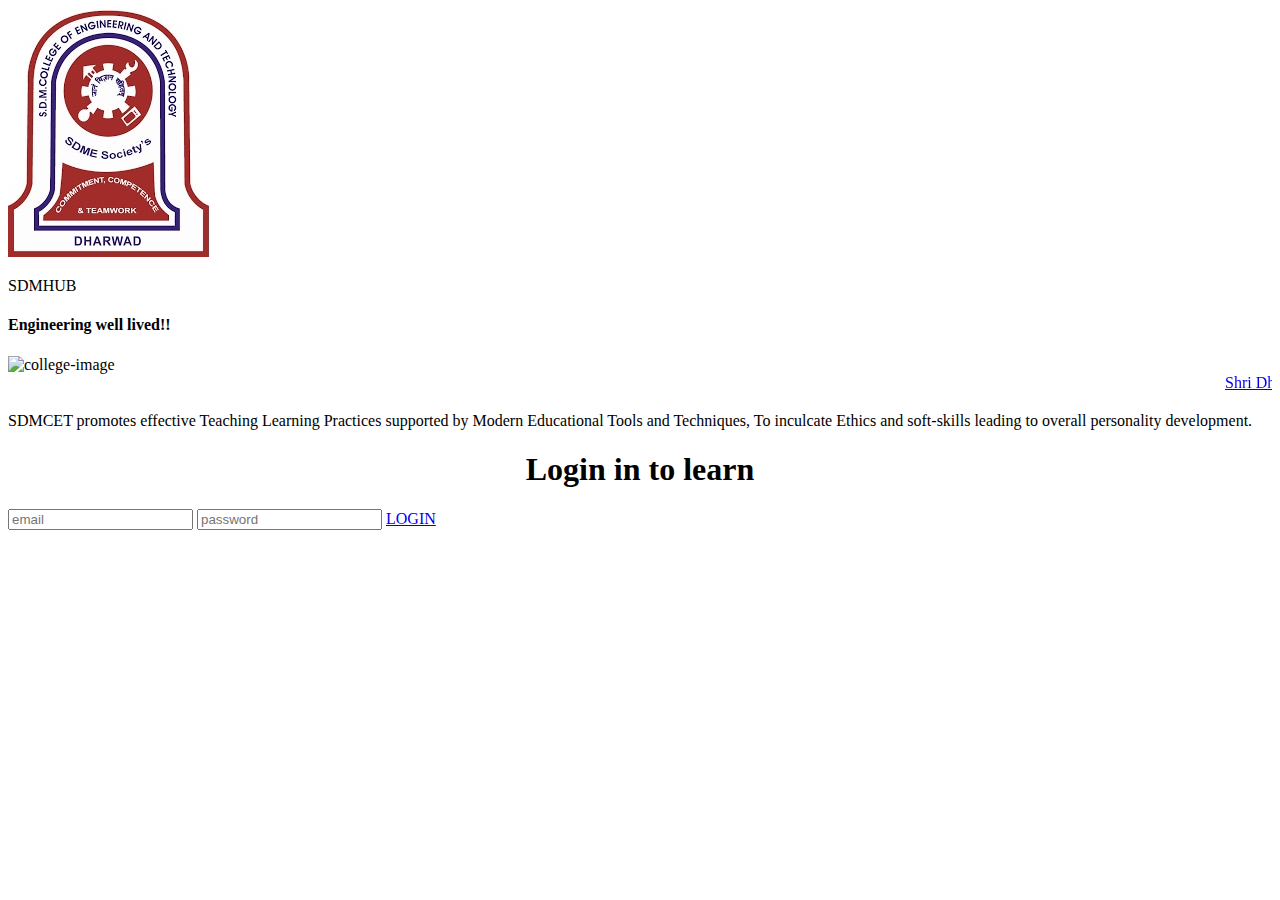
==== index.html @ f09d80d8 "all sdmhub files" ====
<!DOCTYPE html>
<html lang="en" dir="ltr">
  <head>
    <meta charset="utf-8">
    <title>SDMHUB</title>
    <!--bootstrap links-->
    <link href="https://cdn.jsdelivr.net/npm/bootstrap@5.1.3/dist/css/bootstrap.min.css" rel="stylesheet" integrity="sha384-1BmE4kWBq78iYhFldvKuhfTAU6auU8tT94WrHftjDbrCEXSU1oBoqyl2QvZ6jIW3" crossorigin="anonymous">
 <script src="https://cdn.jsdelivr.net/npm/bootstrap@5.1.3/dist/js/bootstrap.bundle.min.js" integrity="sha384-ka7Sk0Gln4gmtz2MlQnikT1wXgYsOg+OMhuP+IlRH9sENBO0LRn5q+8nbTov4+1p" crossorigin="anonymous"></script>
 <!--google fonts-->
 <link rel="preconnect" href="https://fonts.googleapis.com">
<link rel="preconnect" href="https://fonts.gstatic.com" crossorigin>
<link href="https://fonts.googleapis.com/css2?family=Merriweather&family=Montserrat&family=Nunito&family=Rubik&family=Sacramento&family=Ubuntu&display=swap" rel="stylesheet">
<link href="https://fonts.googleapis.com/css2?family=Abril+Fatface&family=Cookie&family=Montserrat:wght@900&family=Playfair+Display:wght@600&family=Ubuntu:wght@300&display=swap" rel="stylesheet">
<!--font fontawesome-->
<link rel="stylesheet" href="https://pro.fontawesome.com/releases/v5.10.0/css/all.css" integrity="sha384-AYmEC3Yw5cVb3ZcuHtOA93w35dYTsvhLPVnYs9eStHfGJvOvKxVfELGroGkvsg+p" crossorigin="anonymous" />
                    <script src ="https://www.gstatic.com/firebasejs/9.6.4/firebase-auth.js"></script>
                    <script src ="https://www.gstatic.com/firebasejs/9.6.4/firebase-database.js"></script>
                    <script src ="https://www.gstatic.com/firebasejs/9.6.4/firebase-storage.js"></script>
                    <script src ="https://www.gstatic.com/firebasejs/9.6.4/firebase-app.js"></script>
                    <script src ="index.js"></script>
 <link rel="stylesheet" href="css/styles.css">
  </head>
  <body>
    <section id="top">
      <div class="container-fluid">
    <div class="row">
      <div class="col-lg-6">
        <div class="sdmfixed">


        <img class="logo" src="logo.jpeg" alt="sdm-logo">
        <div class="sdmhub">


        <p class="SDM">SDM<span class="hub">HUB</span></p>
         <h4 >Engineering well lived!!</h4>
         </div>
    </div>
      </div>
      <div class="col-lg-6 ">
         <!-- <img  class="sdm-college"src="sdmcollegeimage2.png" alt="college-image">  -->
        <img  class="sdm-college"src="pic4-mod2.jpg" alt="college-image">
        <div class="text-block"><marquee class="slidetext" ><a class="link" href="https://www.sdmcet.ac.in/">Shri Dharmastala Manjunatheshwara College Of Engineering And Technology.</a></marquee></div>
        <div class="imgtextbox"><p class="imgtext"> SDMCET promotes effective Teaching Learning Practices supported by Modern Educational Tools and Techniques, To inculcate Ethics and soft-skills leading to overall personality development.</p> </div>
      </div>

    </div>

    </div>
    </section>
    <form class="loginclass " action="index.html" method="post">
      <div class="row" >
       <div class="col-1">
         <div class="form-box">
           <div class="form">
             <form class="login-form">
               <center>
                 <h1 class="main-heading">Login in to learn</h1>
               </center>
               <div class="user">

               <!-- <input type="text" placeholder="username" /> -->
               <input type="email" placeholder="email" id="email" />
               <input type="password" placeholder="password" />
               <!--<button ><a class="btn" href="contact_details">LOGIN</a></button>-->
               <a class="btn  " href="second.html">LOGIN</a><br>

                </div>
             </form>
             <!-- <form class="register-form">
               <center>
                 <h1 class="main-heading">Register Form</h1>
               </center>
               <input type="text" placeholder="user name" />
               <input type="text" placeholder="email-id" />
               <input type="password" placeholder="password" />
                <button>REGISTER</button> -->
               <!-- <p class="message">Already Registered?<a href="#">Login</a> -->
               <!-- </p> -->

           </div>
         </div>
       </div>

     </div>

    </form>
  </body>
</html>
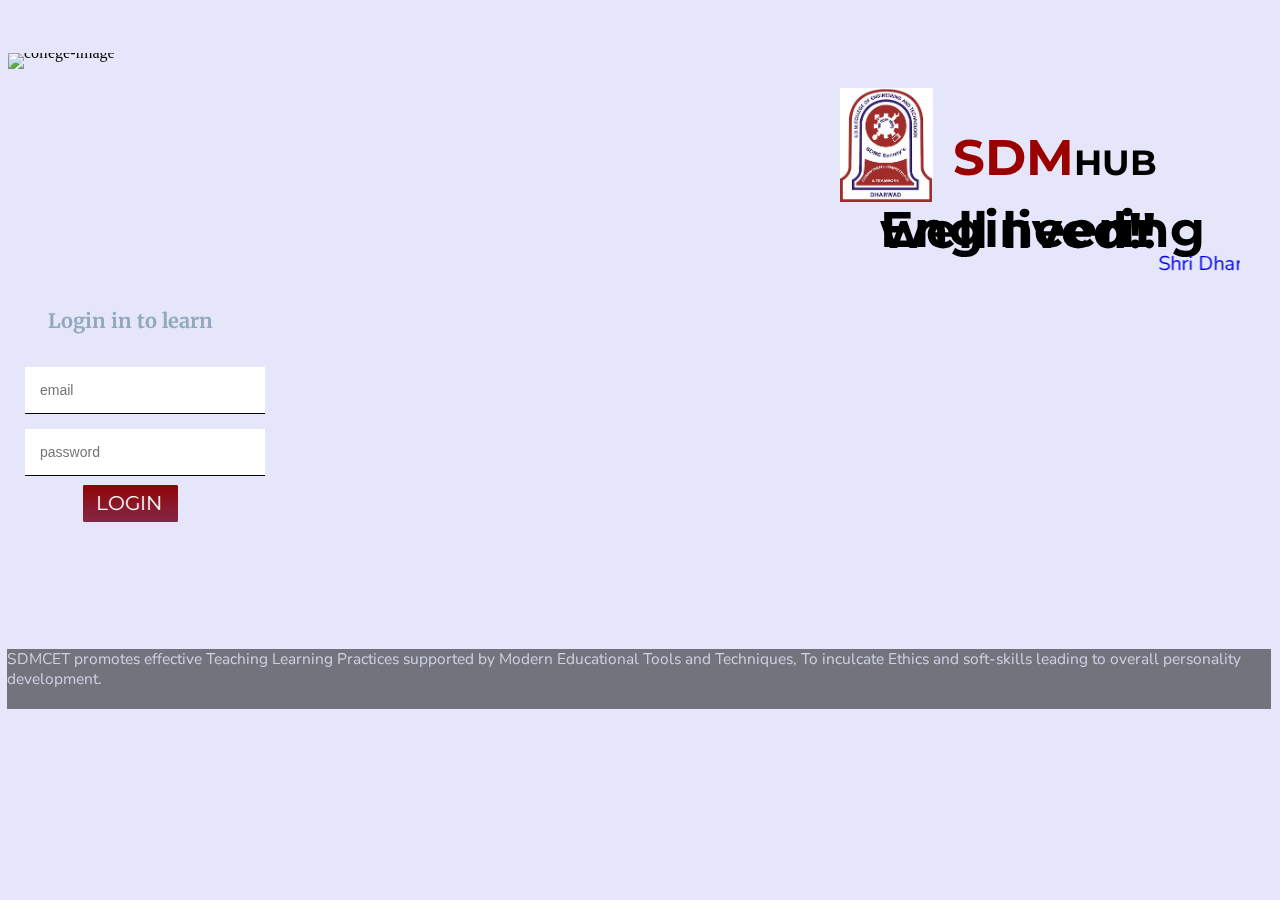
==== commit 77501c60: "update index.html" ====
--- a/index.html
+++ b/index.html
@@ -18,7 +18,7 @@
                     <script src ="https://www.gstatic.com/firebasejs/9.6.4/firebase-storage.js"></script>
                     <script src ="https://www.gstatic.com/firebasejs/9.6.4/firebase-app.js"></script>
                     <script src ="index.js"></script>
- <link rel="stylesheet" href="css/styles.css">
+ <link rel="stylesheet" href="styles.css">
   </head>
   <body>
     <section id="top">
--- a/styles.css
+++ b/styles.css
@@ -0,0 +1,229 @@
+/*----------------------pics--------------------------*/
+
+.sdm-college{
+
+   position:absolute;
+   padding-top: 10px;
+ height: 580px;
+ margin-top: 5px;
+padding-right: 10px;
+height:630px;
+ /*size:90px*/
+   width:750px;
+  /*padding-right: 20px;*/
+
+
+
+}
+
+.link{
+  text-decoration: none;
+}
+.logo{
+  width:20%;
+  float:left;
+
+margin-top: 50px ;
+margin-left: 30px;
+margin-right: 20px;
+
+}
+.container-fluid{
+   padding-top: 30px;
+   line-height: 0.5px;
+
+
+}
+body{
+  background:lavender;
+}
+h4{
+  font-family: 'Montserrat', sans-serif;
+}
+/*.sdmhub{
+  font-family:"Montserrat-Bold";
+  font-size: 30px;
+  padding-top: 40px;
+  padding-right: 10px;
+}*/
+/*-----------------------title-----------------------------------------------*/
+.sdmhub{
+   padding: 70px;
+   font-size: 50px;
+   line-height: 0.75px;
+}
+.hub{
+  font-size: 35px;
+  color:black;
+  font-family: 'Montserrat', sans-serif;
+  font-weight:Bold;
+
+}
+.SDM{
+  color:#9B0000;
+font-family: 'Montserrat', sans-serif;
+font-weight: bold;
+
+}
+#top{
+
+}
+/*-----------------------------form----------------------------*/
+
+.row {
+  display: flex;
+  align-items: center;
+  flex-wrap: wrap;
+  justify-content: space-around;
+}
+
+.col-1 {
+  flex-basis: 50%;
+  min-width: 300px;
+}
+
+.form-box {
+  width: 300px;
+  height: 400px;
+  position: absolute;
+  top: 250px;
+  right: 1000px;
+  background:F4F9F9;
+}
+
+.main-heading {
+  color: white;
+  padding-bottom: 20px;
+  font-family: 'Merriweather', serif;
+  font-size: 20px;
+  color:#92A9BD;
+}
+
+.form {
+  position: relative;
+  margin: 10 auto 100px;
+  padding: 45px;
+  text-align: center;
+}
+
+.form input {
+  font-family: sans-serif;
+  outline: none;
+  border: none;
+  border-bottom: 1px solid black;
+  width: 100%;
+  margin: 0 0 15px;
+  padding: 15px;
+  font-size: 14px;
+}
+
+.form button {
+  font-family: sans-serif;
+  width: 100%;
+  color: white;
+  font-size: 14px;
+  cursor: pointer;
+  padding: 15px;
+  border: none;
+  background: #9B0000;
+}
+
+.form .message {
+  font-size: 12px;
+  margin: 15px 0 0;
+  color: white;
+}
+
+.form .message a {
+  color: #9B0000;
+  text-decoration: none;
+}
+
+.form .register-form {
+  display: none;
+}
+
+.defination {
+  text-align: left;
+  font-size: 30px;
+  color: white;
+  font-family: 'Kaushan Script', cursive;
+  padding-left: 60px;
+}
+.loginclass{
+  padding-bottom: 100px;
+}
+.user{
+  font-family:'Montserrat-light', sans-serif ;
+}
+.message{
+  color:#92A9BD;
+
+}
+.loginclass{
+margin-right:80px;
+}
+/*---------------------------------------------textblock and sliding text-------------------------------*/
+.sdmfixed{
+   position: fixed;
+   padding-left: 170px;
+   margin-right:40px;
+}
+.slidetext{
+  font-size: 20px;
+  height:40px;
+
+
+}
+.text-block{
+font-family: 'Nunito', sans-serif;
+  position: absolute;
+  bottom:600px;
+  right:20px;
+  opacity: inherit;
+  color:#000957;
+  padding-left: 25px;
+  padding-right: 20px;
+  line-height: 1.3em;
+
+}
+.imgtextbox{
+  font-family: 'Nunito', sans-serif;
+  position:relative;
+  background-color:rgba(0,0,0,0.5);
+
+  height:20px;
+  /* top:600px; */
+  right:20px;
+  top:595px;
+  right:1px;
+    line-height: 1.3em;
+    padding-bottom:  40px;
+    padding-right: 10px;
+    size:90px;
+}
+.imgtext{
+  font-size: 15.5px;
+  height:60px;
+  color: #CCD1E4;
+}
+/*------------------------------------------------Button----------------------------------------------*/
+.btn {
+  background: #8E0505;
+  background-image: -webkit-linear-gradient(top, #8E0505, #852747);
+  background-image: -moz-linear-gradient(top, #8E0505, #852747);
+  background-image: -ms-linear-gradient(top, #8E0505, #852747);
+  background-image: -o-linear-gradient(top, #8E0505, #852747);
+  background-image: linear-gradient(to bottom, #8E0505, #852747);
+  -webkit-border-radius: 10;
+  -moz-border-radius: 10;
+  border-radius: 2px;
+  font-family: 'Montserrat', sans-serif;
+  color: #ffffff;
+  font-size: 20px;
+  padding: 6px 16px 7px 13px;
+  text-decoration: none;
+}
+.btn:hover{
+  text-decoration: none;
+}
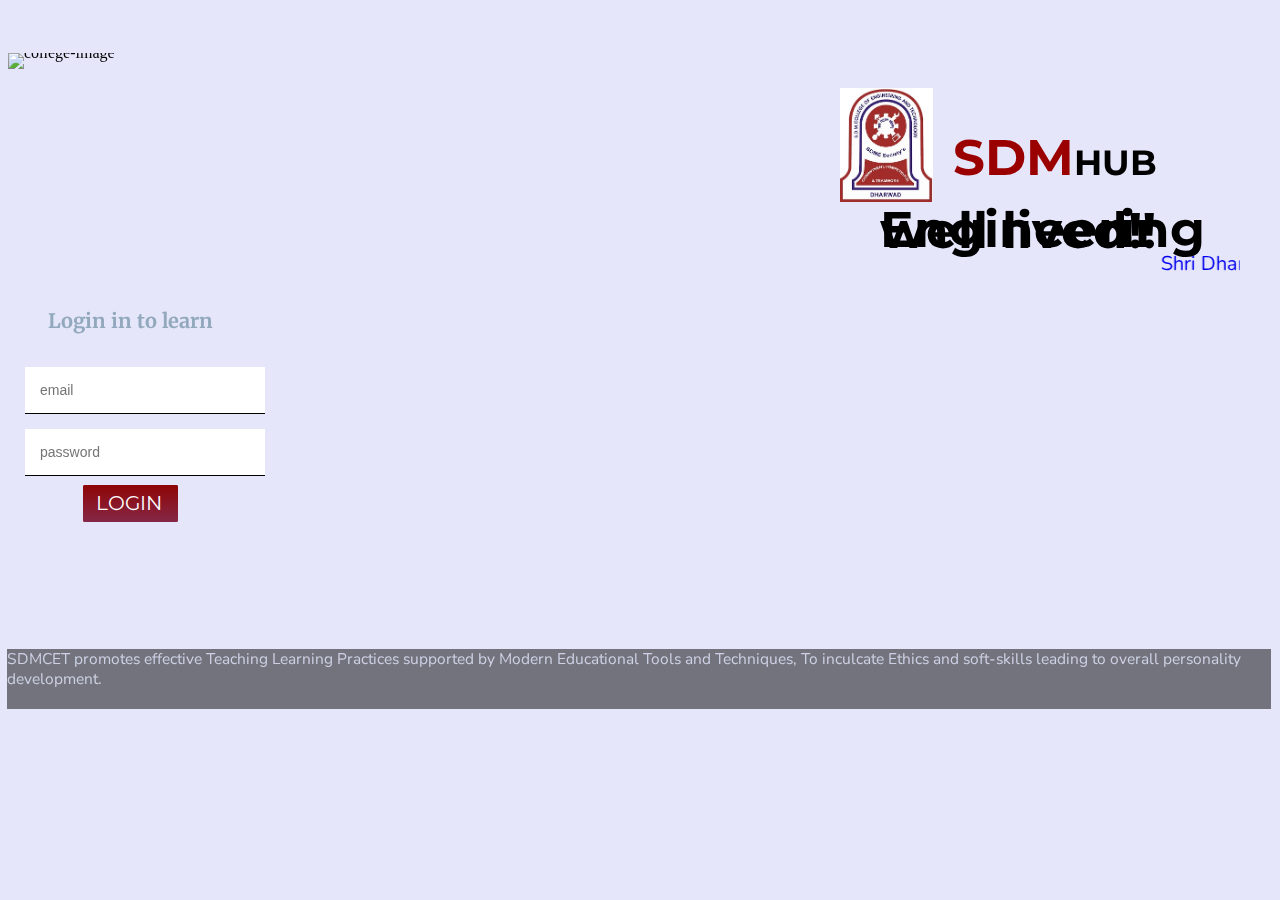
==== commit d711246b: "update" ====
--- a/index.html
+++ b/index.html
@@ -39,7 +39,7 @@
       </div>
       <div class="col-lg-6 ">
          <!-- <img  class="sdm-college"src="sdmcollegeimage2.png" alt="college-image">  -->
-        <img  class="sdm-college"src="pic4-mod2.jpg" alt="college-image">
+        <img  class="sdm-college"src="pic4-mod2.JPG" alt="college-image">
         <div class="text-block"><marquee class="slidetext" ><a class="link" href="https://www.sdmcet.ac.in/">Shri Dharmastala Manjunatheshwara College Of Engineering And Technology.</a></marquee></div>
         <div class="imgtextbox"><p class="imgtext"> SDMCET promotes effective Teaching Learning Practices supported by Modern Educational Tools and Techniques, To inculcate Ethics and soft-skills leading to overall personality development.</p> </div>
       </div>
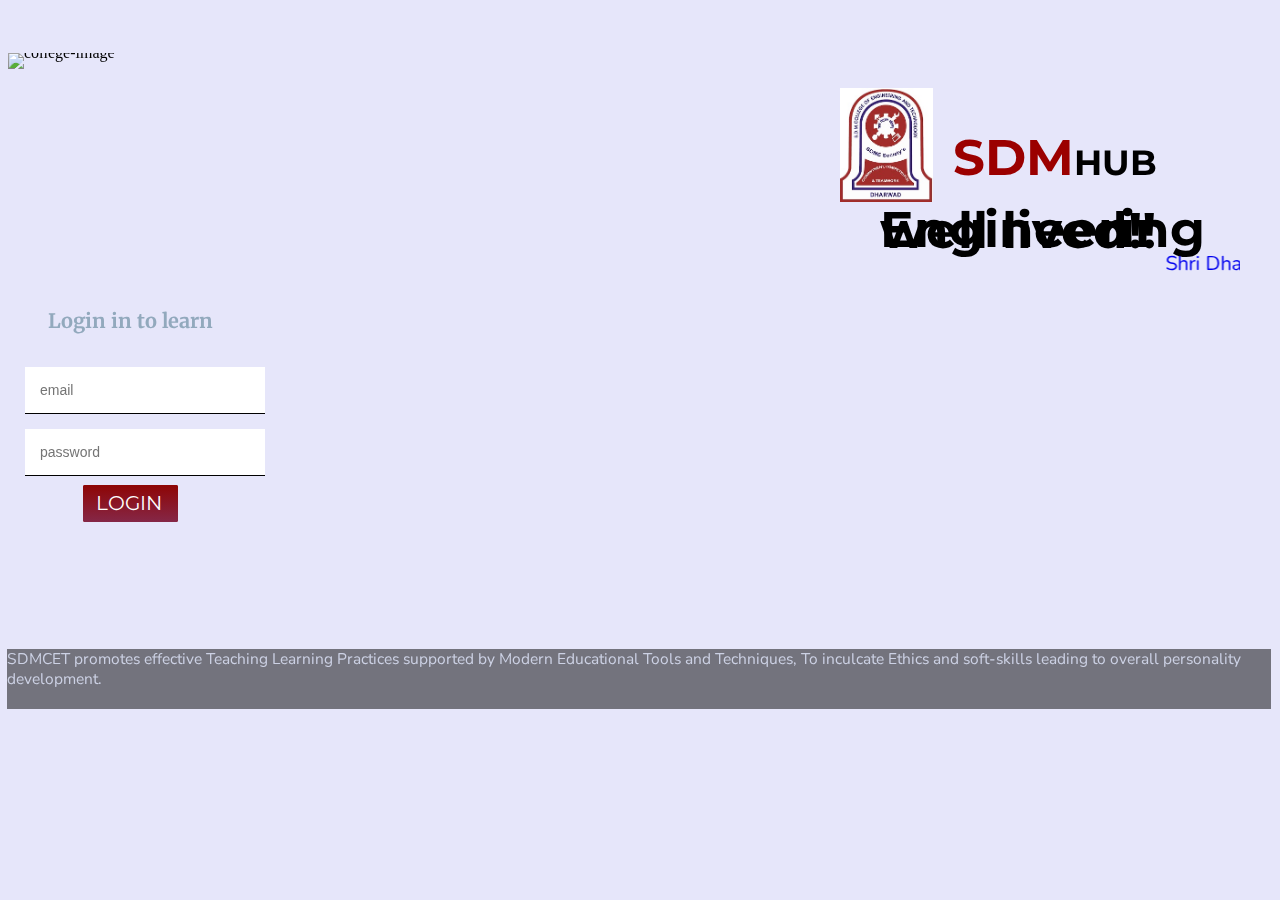
==== commit 596a300d: "update" ====
--- a/index.html
+++ b/index.html
@@ -39,7 +39,7 @@
       </div>
       <div class="col-lg-6 ">
          <!-- <img  class="sdm-college"src="sdmcollegeimage2.png" alt="college-image">  -->
-        <img  class="sdm-college"src="pic4-mod2.JPG" alt="college-image">
+        <img  class="sdm-college" src="pic4-mod2.jpg" alt="college-image">
         <div class="text-block"><marquee class="slidetext" ><a class="link" href="https://www.sdmcet.ac.in/">Shri Dharmastala Manjunatheshwara College Of Engineering And Technology.</a></marquee></div>
         <div class="imgtextbox"><p class="imgtext"> SDMCET promotes effective Teaching Learning Practices supported by Modern Educational Tools and Techniques, To inculcate Ethics and soft-skills leading to overall personality development.</p> </div>
       </div>
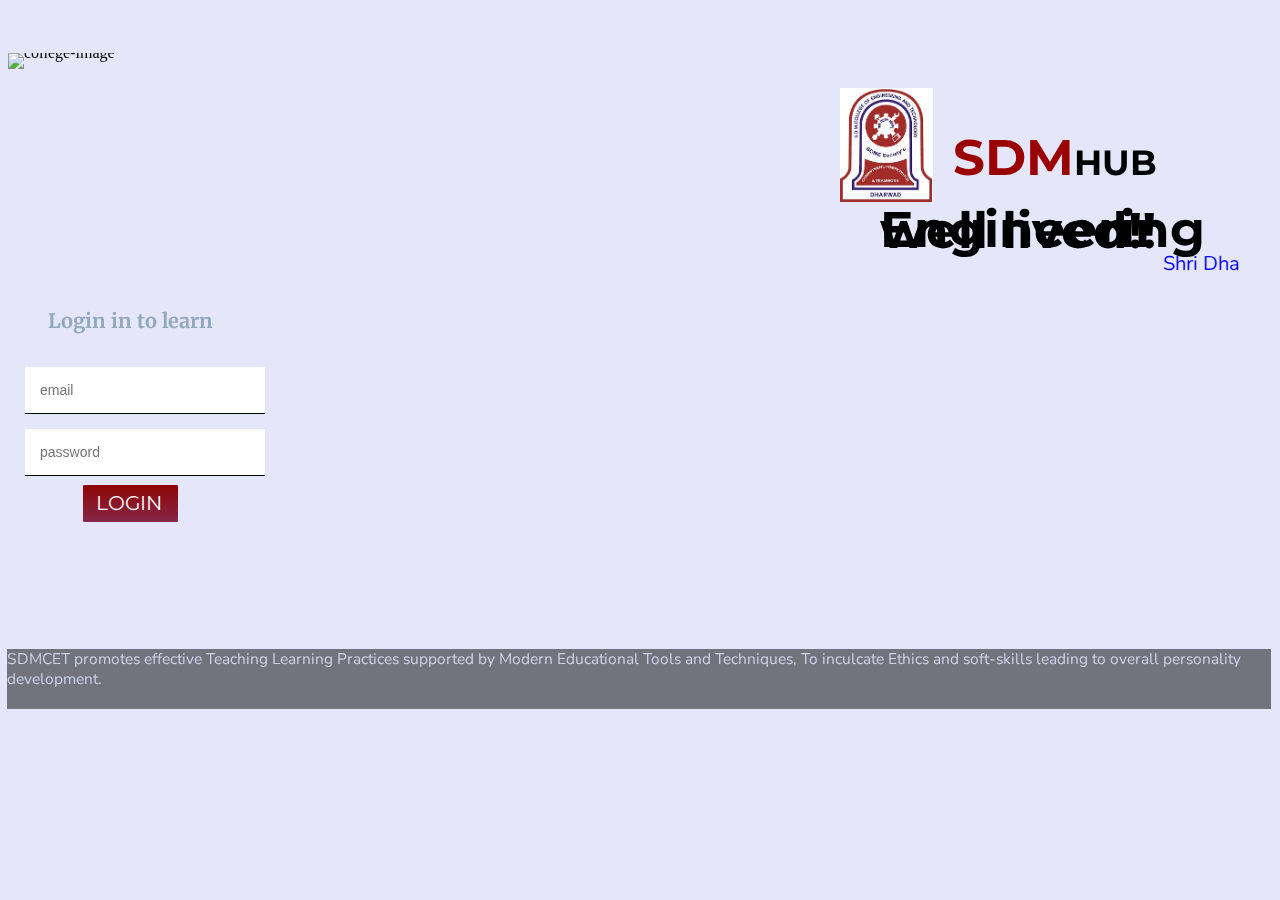
==== commit 782e379a: "update" ====
--- a/index.html
+++ b/index.html
@@ -39,7 +39,7 @@
       </div>
       <div class="col-lg-6 ">
          <!-- <img  class="sdm-college"src="sdmcollegeimage2.png" alt="college-image">  -->
-        <img  class="sdm-college" src="pic4-mod2.jpg" alt="college-image">
+        <img  class="sdm-college" src="login-pic.jpg" alt="college-image">
         <div class="text-block"><marquee class="slidetext" ><a class="link" href="https://www.sdmcet.ac.in/">Shri Dharmastala Manjunatheshwara College Of Engineering And Technology.</a></marquee></div>
         <div class="imgtextbox"><p class="imgtext"> SDMCET promotes effective Teaching Learning Practices supported by Modern Educational Tools and Techniques, To inculcate Ethics and soft-skills leading to overall personality development.</p> </div>
       </div>
